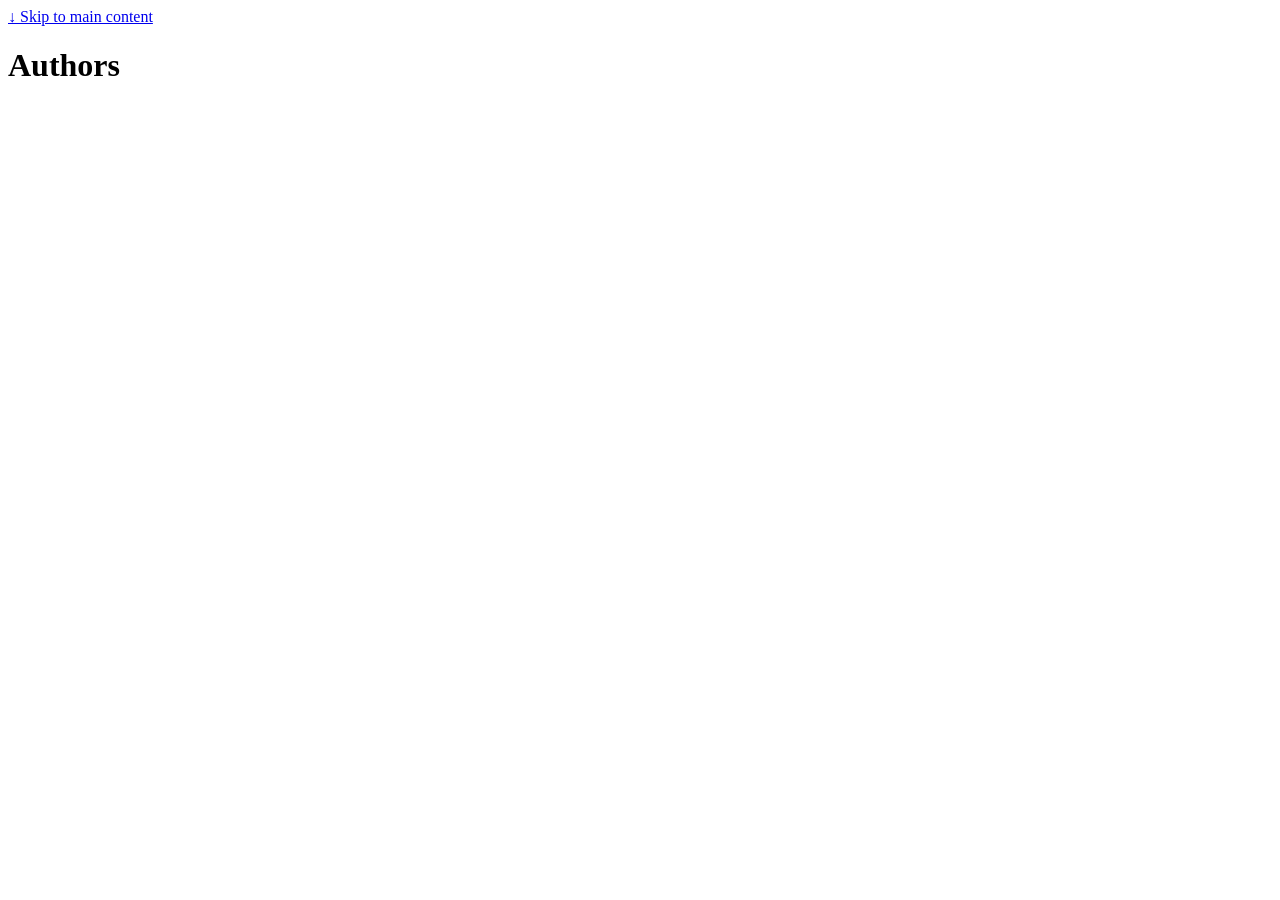
==== docs/authors/index.html @ 495121ae "first" ====
<!doctype html>
<html
  lang="en"
  dir="ltr"
  class="scroll-smooth"
  data-default-appearance="dark"
  data-auto-appearance="false"><head><script src="/livereload.js?mindelay=10&amp;v=2&amp;port=1313&amp;path=livereload" data-no-instant defer></script>
  <meta charset="utf-8">
  
    <meta http-equiv="content-language" content="en">
  
  <meta name="viewport" content="width=device-width, initial-scale=1.0">
  <meta http-equiv="X-UA-Compatible" content="ie=edge">
  <meta name="theme-color">

  
  <title>Authors &middot; </title>
    <meta name="title" content="Authors &middot; ">

  
  <meta name="description" content="My awesome website">
  
  
  
  <link rel="canonical" href="http://localhost:1313/authors/">
  
      <link rel="alternate" type="application/rss+xml" href="/authors/index.xml" title="" />
  
  
  
  
  
  
  
  
  
  
    
    
  
  
  <link
    type="text/css"
    rel="stylesheet"
    href="/css/main.bundle.min.c93ef3fa6fcdb4544b0568df9a12092fc74007f96e585ee4a921ab800fdbc28d096030e30654049663f28d34142553d9e41570717d43c4d8ab0e96e222b5106f.css"
    integrity="sha512-yT7z&#43;m/NtFRLBWjfmhIJL8dAB/luWF7kqSGrgA/bwo0JYDDjBlQElmPyjTQUJVPZ5BVwcX1DxNirDpbiIrUQbw==">

  
  
  <script
    type="text/javascript"
    src="/js/appearance.min.516a16745bea5a9bd011138d254cc0fd3973cd55ce6e15f3dec763e7c7c2c7448f8fe7b54cca811cb821b0c7e12cd161caace1dd794ac3d34d40937cbcc9ee12.js"
    integrity="sha512-UWoWdFvqWpvQERONJUzA/TlzzVXObhXz3sdj58fCx0SPj&#43;e1TMqBHLghsMfhLNFhyqzh3XlKw9NNQJN8vMnuEg=="></script>
  
  
  
  
  
  
  
  
  
  
  
    
    <script
      defer
      type="text/javascript"
      id="script-bundle"
      src="/js/main.bundle.min.e4b2d9aece2aa7a740c3ee7a0efc5acf56b204868ab0fb5bba9be32aed1cd0c9262979d98050759068d58144297f74b12ed05b5173cf2df2e6c097a066b984a8.js"
      integrity="sha512-5LLZrs4qp6dAw&#43;56Dvxaz1ayBIaKsPtbupvjKu0c0MkmKXnZgFB1kGjVgUQpf3SxLtBbUXPPLfLmwJegZrmEqA=="
      data-copy="Copy"
      data-copied="Copied"></script>
  
  
    
    <script src="/lib/zoom/zoom.min.umd.b4b722fcb5d42f34f52b30a92f3521b69f403ca9d96d0d6179eb537cb870f5d83fdf1fe836688d95d5c99fefbda4170487711006e56051fa67ea00da10521721.js" integrity="sha512-tLci/LXULzT1KzCpLzUhtp9APKnZbQ1heetTfLhw9dg/3x/oNmiNldXJn&#43;&#43;9pBcEh3EQBuVgUfpn6gDaEFIXIQ=="></script>
  

  
  
    <link rel="apple-touch-icon" sizes="180x180" href="/apple-touch-icon.png">
    <link rel="icon" type="image/png" sizes="32x32" href="/favicon-32x32.png">
    <link rel="icon" type="image/png" sizes="16x16" href="/favicon-16x16.png">
    <link rel="manifest" href="/site.webmanifest">
  

  
  
  
  
  
  

  
  <meta property="og:url" content="http://localhost:1313/authors/">
  <meta property="og:title" content="Authors">
  <meta property="og:description" content="My awesome website">
  <meta property="og:locale" content="en">
  <meta property="og:type" content="website">

  
  <meta name="twitter:card" content="summary">
  <meta name="twitter:title" content="Authors">
  <meta name="twitter:description" content="My awesome website">

  


  
  
    <meta name="author" content="Jimmy van der Heijden">
  
  
    
      
        
      
    
      
        
          <link href="https://linkedin.com/in/jimmy-heijden-145a48260" rel="me">
        
      
    
  

  
  

<script src="/lib/jquery/jquery.slim.min.03cb160e3cfdb2667a2e2c80d283bebcf63ff8bbc4b629c9ab2babf6fae1d0c07ad470edae783efa4fabda2ac01c58d60e63b98b3c336be8208460f08f4354f5.js" integrity="sha512-A8sWDjz9smZ6LiyA0oO&#43;vPY/&#43;LvEtinJqyur9vrh0MB61HDtrng&#43;&#43;k&#43;r2irAHFjWDmO5izwza&#43;gghGDwj0NU9Q=="></script>























  
  





  
  

  
  

  
  

  
  
</head>
<body
    class="flex flex-col h-screen px-6 m-auto text-lg leading-7 max-w-7xl bg-neutral text-neutral-900 dark:bg-neutral-800 dark:text-neutral sm:px-14 md:px-24 lg:px-32 scrollbar-thin scrollbar-track-neutral-200 scrollbar-thumb-neutral-400 dark:scrollbar-track-neutral-800 dark:scrollbar-thumb-neutral-600">
    <div id="the-top" class="absolute flex self-center">
      <a
        class="px-3 py-1 text-sm -translate-y-8 rounded-b-lg bg-primary-200 focus:translate-y-0 dark:bg-neutral-600"
        href="#main-content">
        <span class="font-bold text-primary-600 ltr:pr-2 rtl:pl-2 dark:text-primary-400">&darr;</span>
        Skip to main content
      </a>
    </div>
    
    
      













<div
  class="main-menu flex items-center justify-between px-4 py-6 sm:px-6 md:justify-start gap-x-3 pt-[2px] pr-0 pb-[3px] pl-0">
  
  

  <div class="flex flex-1 items-center justify-between">
    <nav class="flex space-x-3">
      
        <a href="/" class="text-base font-medium text-gray-500 hover:text-gray-900">
          
        </a>
      
    </nav>
    
  <nav class="hidden md:flex items-center gap-x-5 md:ml-12 h-12">
    

    

    

    

    
  </nav>

    
  <div class="flex md:hidden items-center gap-x-5 md:ml-12 h-12">
    <span></span>

    

    

    

    
  </div>

  </div>
  
  <div class="-my-2 md:hidden">
    <div id="menu-button" class="block">
      
    </div>
  </div>

</div>





    
    <div class="relative flex flex-col grow">
      <main id="main-content" class="grow">
        
  
  <header>
    
    <h1 class="mt-5 text-4xl font-extrabold text-neutral-900 dark:text-neutral">Authors</h1>
    <div class="mt-1 mb-2 text-base text-neutral-500 dark:text-neutral-400 print:hidden">
      





  
  



  

  

  

  

  


  <div class="flex flex-row flex-wrap items-center">
    
    
  </div>


    </div>
  </header>
  

  

    <section class="flex flex-wrap max-w-prose -mx-2 overflow-hidden">
      
    </section>
  


        
      </main><footer id="site-footer" class="py-10 print:hidden">
  
  
  <div class="flex items-center justify-between">
    
    

    
    
  </div>
  
    <script>
      mediumZoom(document.querySelectorAll("img:not(.nozoom)"), {
        margin: 24,
        background: "rgba(0,0,0,0.5)",
        scrollOffset: 0,
      });
    </script>
  
  
  
  <script
    type="text/javascript"
    src="/js/process.min.ee03488f19c93c2efb199e2e3014ea5f3cb2ce7d45154adb3399a158cac27ca52831db249ede5bb602700ef87eb02434139de0858af1818ab0fb4182472204a4.js"
    integrity="sha512-7gNIjxnJPC77GZ4uMBTqXzyyzn1FFUrbM5mhWMrCfKUoMdsknt5btgJwDvh&#43;sCQ0E53ghYrxgYqw&#43;0GCRyIEpA=="></script>
  
  
</footer>

    </div>
  </body>
  
</html>
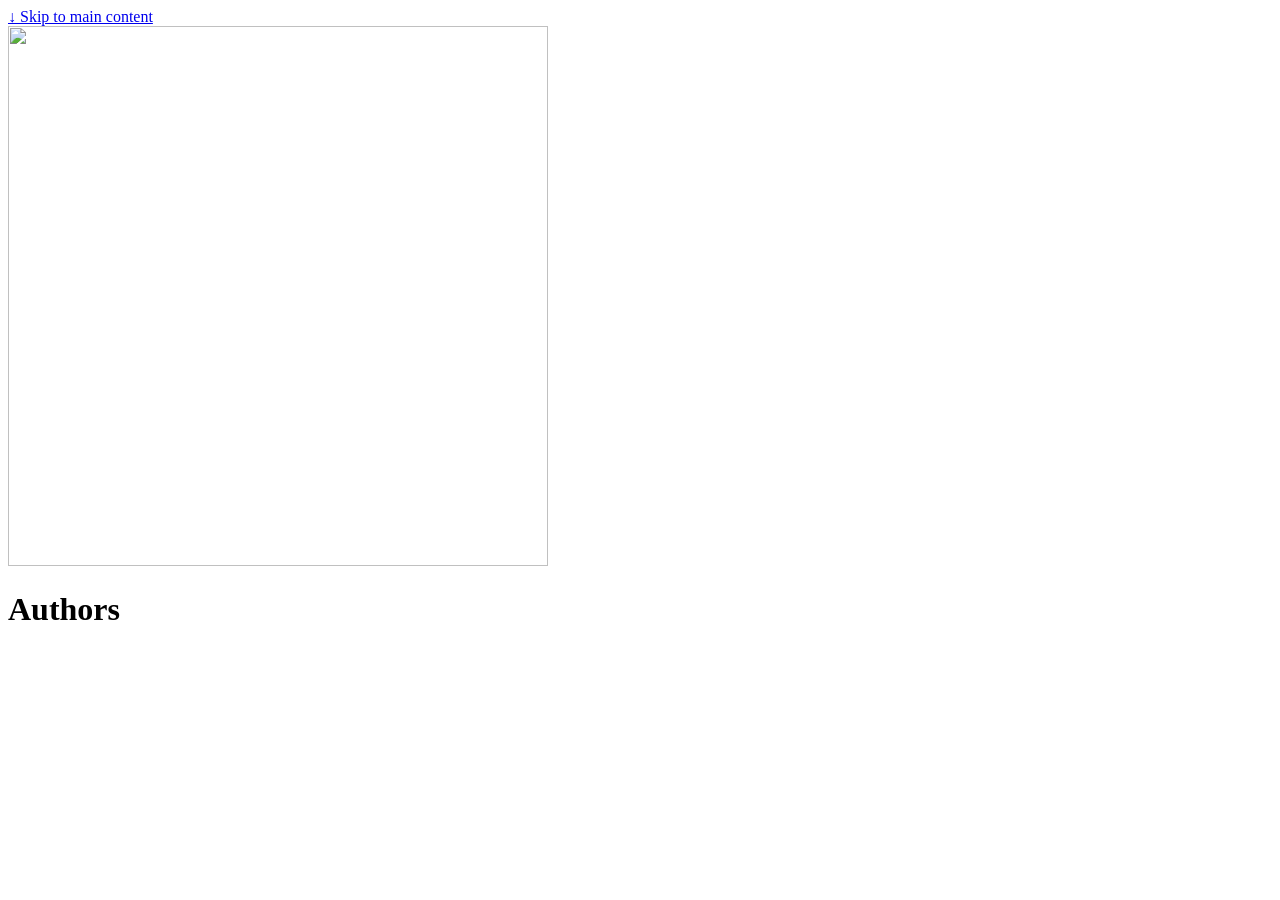
==== commit 712a7e66: "update with icon" ====
--- a/docs/authors/index.html
+++ b/docs/authors/index.html
@@ -1,335 +1,3 @@
-<!doctype html>
-<html
-  lang="en"
-  dir="ltr"
-  class="scroll-smooth"
-  data-default-appearance="dark"
-  data-auto-appearance="false"><head><script src="/livereload.js?mindelay=10&amp;v=2&amp;port=1313&amp;path=livereload" data-no-instant defer></script>
-  <meta charset="utf-8">
-  
-    <meta http-equiv="content-language" content="en">
-  
-  <meta name="viewport" content="width=device-width, initial-scale=1.0">
-  <meta http-equiv="X-UA-Compatible" content="ie=edge">
-  <meta name="theme-color">
-
-  
-  <title>Authors &middot; </title>
-    <meta name="title" content="Authors &middot; ">
-
-  
-  <meta name="description" content="My awesome website">
-  
-  
-  
-  <link rel="canonical" href="http://localhost:1313/authors/">
-  
-      <link rel="alternate" type="application/rss+xml" href="/authors/index.xml" title="" />
-  
-  
-  
-  
-  
-  
-  
-  
-  
-  
-    
-    
-  
-  
-  <link
-    type="text/css"
-    rel="stylesheet"
-    href="/css/main.bundle.min.c93ef3fa6fcdb4544b0568df9a12092fc74007f96e585ee4a921ab800fdbc28d096030e30654049663f28d34142553d9e41570717d43c4d8ab0e96e222b5106f.css"
-    integrity="sha512-yT7z&#43;m/NtFRLBWjfmhIJL8dAB/luWF7kqSGrgA/bwo0JYDDjBlQElmPyjTQUJVPZ5BVwcX1DxNirDpbiIrUQbw==">
-
-  
-  
-  <script
-    type="text/javascript"
-    src="/js/appearance.min.516a16745bea5a9bd011138d254cc0fd3973cd55ce6e15f3dec763e7c7c2c7448f8fe7b54cca811cb821b0c7e12cd161caace1dd794ac3d34d40937cbcc9ee12.js"
-    integrity="sha512-UWoWdFvqWpvQERONJUzA/TlzzVXObhXz3sdj58fCx0SPj&#43;e1TMqBHLghsMfhLNFhyqzh3XlKw9NNQJN8vMnuEg=="></script>
-  
-  
-  
-  
-  
-  
-  
-  
-  
-  
-  
-    
-    <script
-      defer
-      type="text/javascript"
-      id="script-bundle"
-      src="/js/main.bundle.min.e4b2d9aece2aa7a740c3ee7a0efc5acf56b204868ab0fb5bba9be32aed1cd0c9262979d98050759068d58144297f74b12ed05b5173cf2df2e6c097a066b984a8.js"
-      integrity="sha512-5LLZrs4qp6dAw&#43;56Dvxaz1ayBIaKsPtbupvjKu0c0MkmKXnZgFB1kGjVgUQpf3SxLtBbUXPPLfLmwJegZrmEqA=="
-      data-copy="Copy"
-      data-copied="Copied"></script>
-  
-  
-    
-    <script src="/lib/zoom/zoom.min.umd.b4b722fcb5d42f34f52b30a92f3521b69f403ca9d96d0d6179eb537cb870f5d83fdf1fe836688d95d5c99fefbda4170487711006e56051fa67ea00da10521721.js" integrity="sha512-tLci/LXULzT1KzCpLzUhtp9APKnZbQ1heetTfLhw9dg/3x/oNmiNldXJn&#43;&#43;9pBcEh3EQBuVgUfpn6gDaEFIXIQ=="></script>
-  
-
-  
-  
-    <link rel="apple-touch-icon" sizes="180x180" href="/apple-touch-icon.png">
-    <link rel="icon" type="image/png" sizes="32x32" href="/favicon-32x32.png">
-    <link rel="icon" type="image/png" sizes="16x16" href="/favicon-16x16.png">
-    <link rel="manifest" href="/site.webmanifest">
-  
-
-  
-  
-  
-  
-  
-  
-
-  
-  <meta property="og:url" content="http://localhost:1313/authors/">
-  <meta property="og:title" content="Authors">
-  <meta property="og:description" content="My awesome website">
-  <meta property="og:locale" content="en">
-  <meta property="og:type" content="website">
-
-  
-  <meta name="twitter:card" content="summary">
-  <meta name="twitter:title" content="Authors">
-  <meta name="twitter:description" content="My awesome website">
-
-  
-
-
-  
-  
-    <meta name="author" content="Jimmy van der Heijden">
-  
-  
-    
-      
-        
-      
-    
-      
-        
-          <link href="https://linkedin.com/in/jimmy-heijden-145a48260" rel="me">
-        
-      
-    
-  
-
-  
-  
-
-<script src="/lib/jquery/jquery.slim.min.03cb160e3cfdb2667a2e2c80d283bebcf63ff8bbc4b629c9ab2babf6fae1d0c07ad470edae783efa4fabda2ac01c58d60e63b98b3c336be8208460f08f4354f5.js" integrity="sha512-A8sWDjz9smZ6LiyA0oO&#43;vPY/&#43;LvEtinJqyur9vrh0MB61HDtrng&#43;&#43;k&#43;r2irAHFjWDmO5izwza&#43;gghGDwj0NU9Q=="></script>
-
-
-
-
-
-
-
-
-
-
-
-
-
-
-
-
-
-
-
-
-
-
-
-  
-  
-
-
-
-
-
-  
-  
-
-  
-  
-
-  
-  
-
-  
-  
-</head>
-<body
-    class="flex flex-col h-screen px-6 m-auto text-lg leading-7 max-w-7xl bg-neutral text-neutral-900 dark:bg-neutral-800 dark:text-neutral sm:px-14 md:px-24 lg:px-32 scrollbar-thin scrollbar-track-neutral-200 scrollbar-thumb-neutral-400 dark:scrollbar-track-neutral-800 dark:scrollbar-thumb-neutral-600">
-    <div id="the-top" class="absolute flex self-center">
-      <a
-        class="px-3 py-1 text-sm -translate-y-8 rounded-b-lg bg-primary-200 focus:translate-y-0 dark:bg-neutral-600"
-        href="#main-content">
-        <span class="font-bold text-primary-600 ltr:pr-2 rtl:pl-2 dark:text-primary-400">&darr;</span>
-        Skip to main content
-      </a>
-    </div>
-    
-    
-      
-
-
-
-
-
-
-
-
-
-
-
-
-
-<div
-  class="main-menu flex items-center justify-between px-4 py-6 sm:px-6 md:justify-start gap-x-3 pt-[2px] pr-0 pb-[3px] pl-0">
-  
-  
-
-  <div class="flex flex-1 items-center justify-between">
-    <nav class="flex space-x-3">
-      
-        <a href="/" class="text-base font-medium text-gray-500 hover:text-gray-900">
-          
-        </a>
-      
-    </nav>
-    
-  <nav class="hidden md:flex items-center gap-x-5 md:ml-12 h-12">
-    
-
-    
-
-    
-
-    
-
-    
-  </nav>
-
-    
-  <div class="flex md:hidden items-center gap-x-5 md:ml-12 h-12">
-    <span></span>
-
-    
-
-    
-
-    
-
-    
-  </div>
-
-  </div>
-  
-  <div class="-my-2 md:hidden">
-    <div id="menu-button" class="block">
-      
-    </div>
-  </div>
-
-</div>
-
-
-
-
-
-    
-    <div class="relative flex flex-col grow">
-      <main id="main-content" class="grow">
-        
-  
-  <header>
-    
-    <h1 class="mt-5 text-4xl font-extrabold text-neutral-900 dark:text-neutral">Authors</h1>
-    <div class="mt-1 mb-2 text-base text-neutral-500 dark:text-neutral-400 print:hidden">
-      
-
-
-
-
-
-  
-  
-
-
-
-  
-
-  
-
-  
-
-  
-
-  
-
-
-  <div class="flex flex-row flex-wrap items-center">
-    
-    
-  </div>
-
-
-    </div>
-  </header>
-  
-
-  
-
-    <section class="flex flex-wrap max-w-prose -mx-2 overflow-hidden">
-      
-    </section>
-  
-
-
-        
-      </main><footer id="site-footer" class="py-10 print:hidden">
-  
-  
-  <div class="flex items-center justify-between">
-    
-    
-
-    
-    
-  </div>
-  
-    <script>
-      mediumZoom(document.querySelectorAll("img:not(.nozoom)"), {
-        margin: 24,
-        background: "rgba(0,0,0,0.5)",
-        scrollOffset: 0,
-      });
-    </script>
-  
-  
-  
-  <script
-    type="text/javascript"
-    src="/js/process.min.ee03488f19c93c2efb199e2e3014ea5f3cb2ce7d45154adb3399a158cac27ca52831db249ede5bb602700ef87eb02434139de0858af1818ab0fb4182472204a4.js"
-    integrity="sha512-7gNIjxnJPC77GZ4uMBTqXzyyzn1FFUrbM5mhWMrCfKUoMdsknt5btgJwDvh&#43;sCQ0E53ghYrxgYqw&#43;0GCRyIEpA=="></script>
-  
-  
-</footer>
-
-    </div>
-  </body>
-  
-</html>
+<!doctype html><html lang=en dir=ltr class=scroll-smooth data-default-appearance=dark data-auto-appearance=false><head><meta charset=utf-8><meta http-equiv=content-language content="en"><meta name=viewport content="width=device-width,initial-scale=1"><meta http-equiv=X-UA-Compatible content="ie=edge"><meta name=theme-color><title>Authors &#183;</title><meta name=title content="Authors &#183; "><meta name=description content="Jimmy van der Heijden, technical sound designer specialized in game audio."><link rel=canonical href=https://www.jo-interactiveaudio.com/authors/><link rel=alternate type=application/rss+xml href=/authors/index.xml title><link type=text/css rel=stylesheet href=/css/main.bundle.min.f875dda8a6dc16f33adb8873681506c07444631be7e42b7575718d40698db0db7cd237ac4306f361ed9daaa2f828ff344a9fc7f845cf0217dcbc9360d395f0f9.css integrity="sha512-+HXdqKbcFvM624hzaBUGwHREYxvn5Ct1dXGNQGmNsNt80jesQwbzYe2dqqL4KP80Sp/H+EXPAhfcvJNg05Xw+Q=="><script type=text/javascript src=/js/appearance.min.516a16745bea5a9bd011138d254cc0fd3973cd55ce6e15f3dec763e7c7c2c7448f8fe7b54cca811cb821b0c7e12cd161caace1dd794ac3d34d40937cbcc9ee12.js integrity="sha512-UWoWdFvqWpvQERONJUzA/TlzzVXObhXz3sdj58fCx0SPj+e1TMqBHLghsMfhLNFhyqzh3XlKw9NNQJN8vMnuEg=="></script><script defer type=text/javascript id=script-bundle src=/js/main.bundle.min.e4b2d9aece2aa7a740c3ee7a0efc5acf56b204868ab0fb5bba9be32aed1cd0c9262979d98050759068d58144297f74b12ed05b5173cf2df2e6c097a066b984a8.js integrity="sha512-5LLZrs4qp6dAw+56Dvxaz1ayBIaKsPtbupvjKu0c0MkmKXnZgFB1kGjVgUQpf3SxLtBbUXPPLfLmwJegZrmEqA==" data-copy=Copy data-copied=Copied></script><script src=/lib/zoom/zoom.min.umd.a527109b68c082a70f3697716dd72a9d5aa8b545cf800cecbbc7399f2ca6f6e0ce3e431f2062b48bbfa47c9ea42822714060bef309be073f49b9c0e30d318d7b.js integrity="sha512-pScQm2jAgqcPNpdxbdcqnVqotUXPgAzsu8c5nyym9uDOPkMfIGK0i7+kfJ6kKCJxQGC+8wm+Bz9JucDjDTGNew=="></script><link rel=apple-touch-icon sizes=180x180 href=/apple-touch-icon.png><link rel=icon type=image/png sizes=32x32 href=/favicon-32x32.png><link rel=icon type=image/png sizes=16x16 href=/favicon-16x16.png><link rel=manifest href=/site.webmanifest><meta property="og:url" content="https://www.jo-interactiveaudio.com/authors/"><meta property="og:title" content="Authors"><meta property="og:description" content="Jimmy van der Heijden, technical sound designer specialized in game audio."><meta property="og:locale" content="en"><meta property="og:type" content="website"><meta name=twitter:card content="summary"><meta name=twitter:title content="Authors"><meta name=twitter:description content="Jimmy van der Heijden, technical sound designer specialized in game audio."><meta name=author content="Jimmy van der Heijden"><link href=https://linkedin.com/in/jimmy-heijden-145a48260 rel=me><script src=/lib/jquery/jquery.slim.min.b0dca576e87d7eaa5850ae4e61759c065786cdb6489d68fcc82240539eebd5da522bdb4fda085ffd245808c8fe2acb2516408eb774ef26b5f6015fc6737c0ea8.js integrity="sha512-sNylduh9fqpYUK5OYXWcBleGzbZInWj8yCJAU57r1dpSK9tP2ghf/SRYCMj+KsslFkCOt3TvJrX2AV/Gc3wOqA=="></script></head><body class="flex flex-col h-screen px-6 m-auto text-lg leading-7 max-w-7xl bg-neutral text-neutral-900 dark:bg-neutral-800 dark:text-neutral sm:px-14 md:px-24 lg:px-32 scrollbar-thin scrollbar-track-neutral-200 scrollbar-thumb-neutral-400 dark:scrollbar-track-neutral-800 dark:scrollbar-thumb-neutral-600"><div id=the-top class="absolute flex self-center"><a class="px-3 py-1 text-sm -translate-y-8 rounded-b-lg bg-primary-200 focus:translate-y-0 dark:bg-neutral-600" href=#main-content><span class="font-bold text-primary-600 pe-2 dark:text-primary-400">&darr;</span>
+Skip to main content</a></div><div class="main-menu flex items-center justify-between px-4 py-6 sm:px-6 md:justify-start gap-x-3 pt-[2px] pr-0 pb-[3px] pl-0"><div><a href=/ class=flex><span class=sr-only></span>
+<img src=/logo4.jpg width=540 height=540 class="logo max-h-[5rem] max-w-[5rem] object-scale-down object-left nozoom" alt></a></div><div class="flex flex-1 items-center justify-between"><nav class="flex space-x-3"><a href=/ class="text-base font-medium"></a></nav><nav class="hidden md:flex items-center gap-x-5 md:ml-12 h-12"></nav><div class="flex md:hidden items-center gap-x-5 md:ml-12 h-12"><span></span></div></div><div class="-my-2 md:hidden"><div id=menu-button class=block></div></div></div><div class="relative flex flex-col grow"><main id=main-content class=grow><header><h1 class="mt-5 text-4xl font-extrabold text-neutral-900 dark:text-neutral">Authors</h1><div class="mt-1 mb-2 text-base text-neutral-500 dark:text-neutral-400 print:hidden"><div class="flex flex-row flex-wrap items-center"></div></div></header><section class="flex flex-wrap max-w-prose -mx-2 overflow-hidden"></section></main><footer id=site-footer class="py-10 print:hidden"><div class="flex items-center justify-between"></div><script>mediumZoom(document.querySelectorAll("img:not(.nozoom)"),{margin:24,background:"rgba(0,0,0,0.5)",scrollOffset:0})</script><script type=text/javascript src=/js/process.min.ee03488f19c93c2efb199e2e3014ea5f3cb2ce7d45154adb3399a158cac27ca52831db249ede5bb602700ef87eb02434139de0858af1818ab0fb4182472204a4.js integrity="sha512-7gNIjxnJPC77GZ4uMBTqXzyyzn1FFUrbM5mhWMrCfKUoMdsknt5btgJwDvh+sCQ0E53ghYrxgYqw+0GCRyIEpA=="></script></footer></div></body></html>
